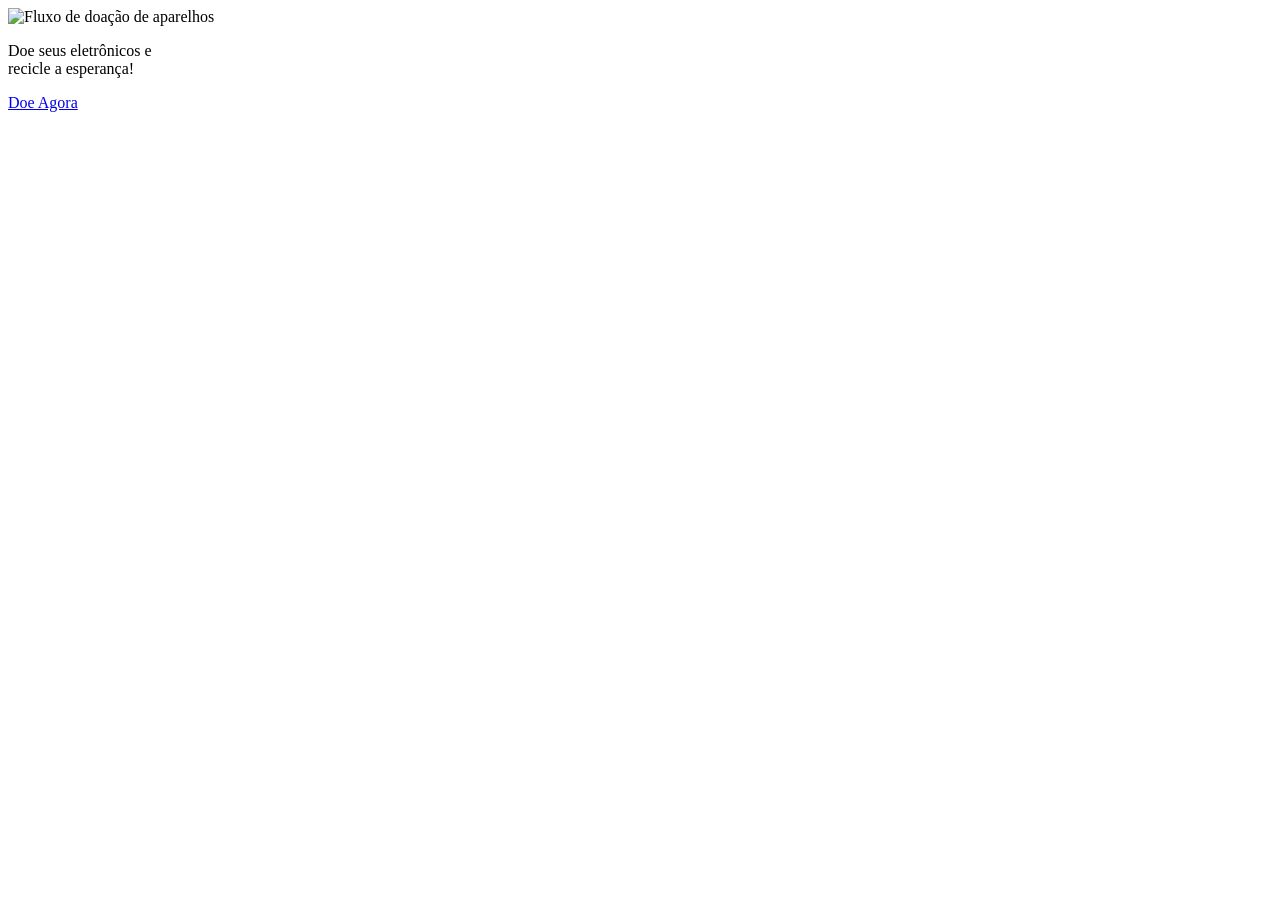
==== html/index.html @ 803fc9c6 "merge emanuel" ====
<!DOCTYPE html>
<html lang="pt-BR">
<head>
    <meta charset="UTF-8">
    <meta name="viewport" content="width=device-width, initial-scale=1.0">
    <title>Conecta Kids</title>
    <link rel="stylesheet" href="style.css">
    
</head>

<body>
    <div class="container-imagem">
        <img src="c:\Users\Aluno\Pictures\Screenshots\Captura de tela 2026-08-11 105821.png" alt="Fluxo de doação de aparelhos"  >
    </div>
    <div class="banner-container">
        <div class="texto-destaque">
            <p>Doe seus eletrônicos e<br>recicle a esperança!</p>
        </div>
        <a href="#" class="botao-doar">Doe Agora</a>
    </div>
    
</body>
</html>
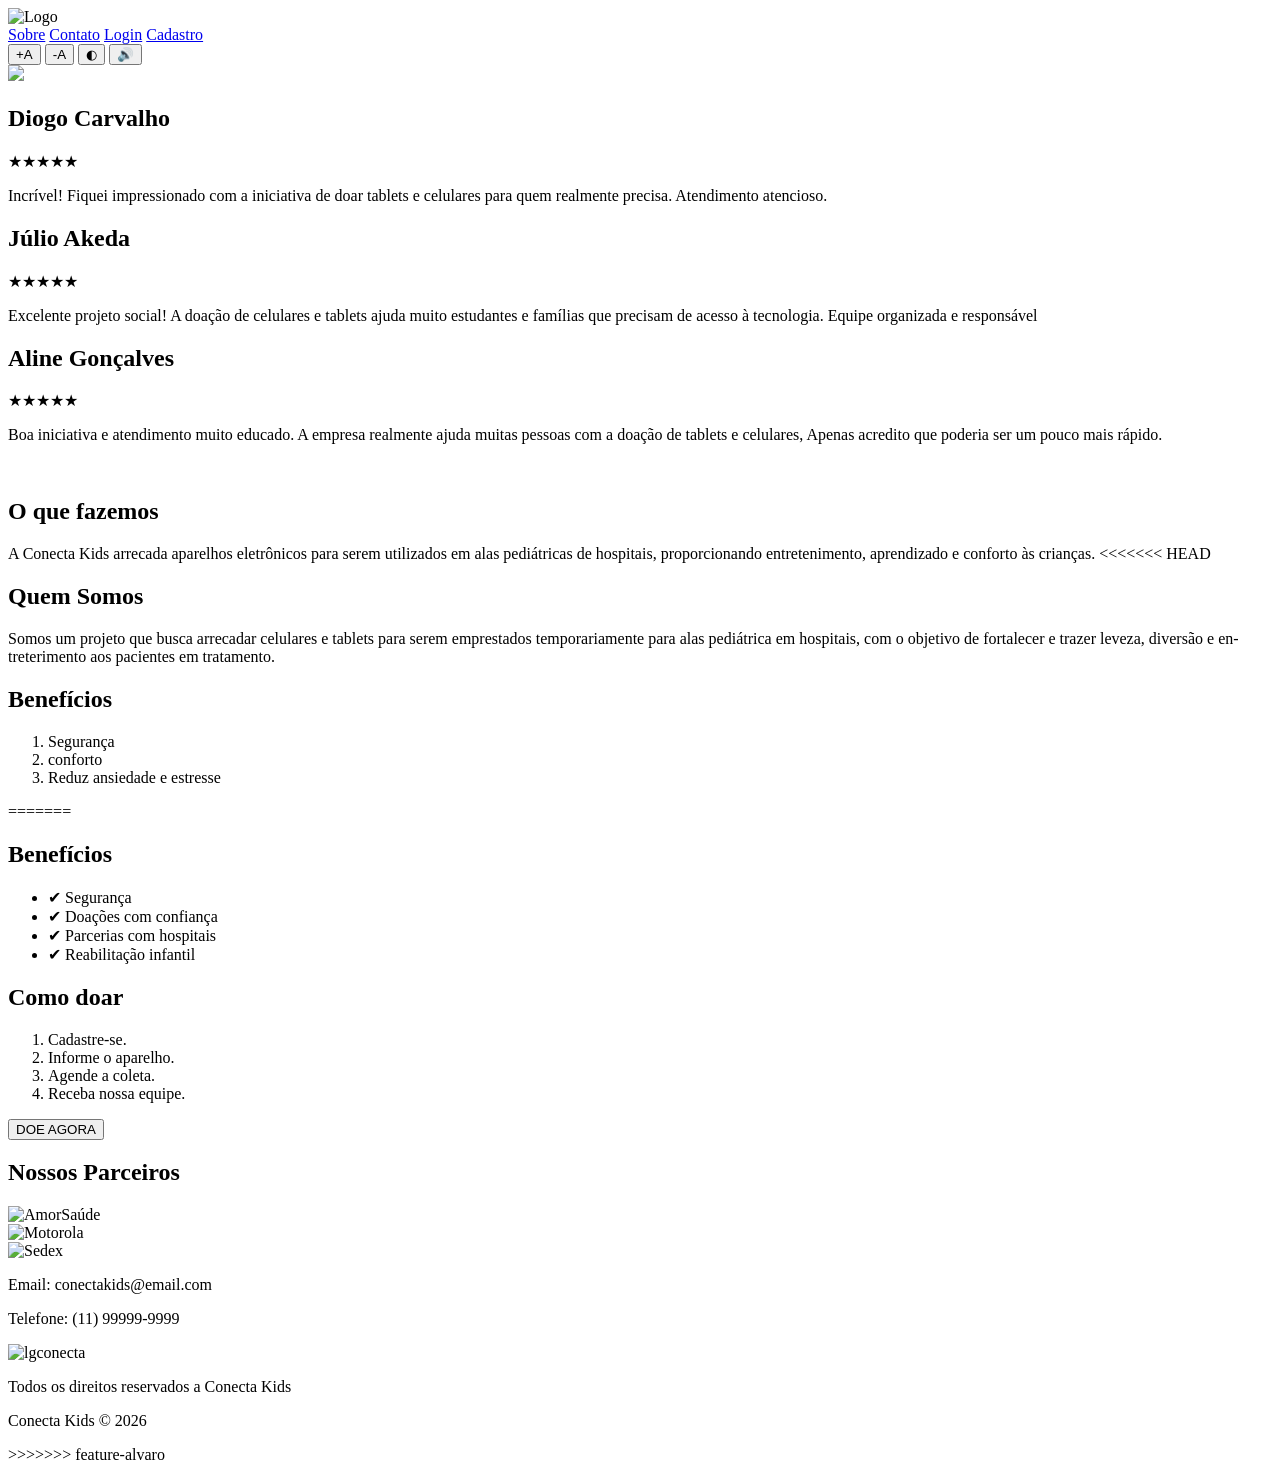
==== commit 28e3e23d: "junção total" ====
--- a/html/index.html
+++ b/html/index.html
@@ -5,19 +5,235 @@
     <meta name="viewport" content="width=device-width, initial-scale=1.0">
     <title>Conecta Kids</title>
     <link rel="stylesheet" href="style.css">
-    
 </head>
-
 <body>
-    <div class="container-imagem">
-        <img src="c:\Users\Aluno\Pictures\Screenshots\Captura de tela 2026-08-11 105821.png" alt="Fluxo de doação de aparelhos"  >
-    </div>
-    <div class="banner-container">
-        <div class="texto-destaque">
-            <p>Doe seus eletrônicos e<br>recicle a esperança!</p>
-        </div>
-        <a href="#" class="botao-doar">Doe Agora</a>
+
+    <!-- HEADER -->
+    <header>
+        <div class="topo">
+
+            <div class="logo">
+                <img src="logooo.png" alt="Logo">
+            </div>
+
+            <nav>
+                <a href="#">Sobre</a>
+                <a href="#">Contato</a>
+                <a href="#">Login</a>
+                <a href="#">Cadastro</a>
+            </nav>
+
+        </div>
+
+        <div class="barra-acessibilidade">
+            <button>+A</button>
+            <button>-A</button>
+            <button>◐</button>
+            <button>🔊</button>
+        </div>
+    </header>
+
+    <!-- BANNER -->
+    <section class="banner">
+
+
+        <div class="imagem">
+            <img src="Chatimagem.png">
+            <h2></h2>
+        </div>
+
+    </section>
+
+    <section class="avaliacoes">
+
+        <div class="card">
+            <div class="usuario">
+                <div class="cabeca"></div>
+                <div class="corpo"></div>
+            </div>
+
+            <h2>Diogo Carvalho</h2>
+
+            <div class="estrelas">
+                ★★★★★
+            </div>
+
+            <p>
+                Incrível! Fiquei impressionado com a iniciativa de doar
+                tablets e celulares para quem realmente precisa.
+                Atendimento atencioso.
+            </p>
+        </div>
+
+
+        <div class="card">
+            <div class="usuario">
+                <div class="cabeca"></div>
+                <div class="corpo"></div>
+            </div>
+
+            <h2>Júlio Akeda</h2>
+
+            <div class="estrelas">
+                ★★★★★
+            </div>
+
+            <p>
+                Excelente projeto social! A doação de celulares e
+                tablets ajuda muito estudantes e famílias que precisam
+                de acesso à tecnologia. Equipe organizada e responsável
+            </p>
+        </div>
+
+
+        <div class="card">
+            <div class="usuario">
+                <div class="cabeca"></div>
+                <div class="corpo"></div>
+            </div>
+
+            <h2>Aline Gonçalves</h2>
+
+            <div class="estrelas">
+                <span>★★★★</span><span class="cinza">★</span>
+            </div>
+
+            <p>
+                Boa iniciativa e atendimento muito educado. A empresa
+                realmente ajuda muitas pessoas com a doação de tablets
+                e celulares, Apenas acredito que poderia ser um pouco
+                mais rápido.
+            </p>
+        </div>
+
+    </section>
+    <section>
+        <div>
+            <img src="../img/imagem1.png" alt="">
+        <div id="texto1">
+            <h2>O que fazemos</h2>
+            <p>
+            A Conecta Kids arrecada aparelhos
+            eletrônicos para serem utilizados
+            em alas pediátricas de hospitais,
+            proporcionando entretenimento,
+            aprendizado e conforto às crianças.
+<<<<<<< HEAD
+            </p>
+        </div>
+        </div>
+    </section>
+    <section id="doacao">
+        <h2>Quem Somos</h2>
+        <div id="texto">
+            <p>
+            Somos um projeto que busca
+            arrecadar celulares e tablets
+            para serem emprestados
+            temporariamente para alas
+            pediátrica em hospitais, com
+            o objetivo de fortalecer e
+            trazer leveza, diversão e en-
+            treterimento aos pacientes
+            em tratamento.
+            </p>
+        </div>
+        <h2>Benefícios</h2>
+        <ol>
+            <li>Segurança</li>
+            <li>conforto</li>
+            <li>Reduz ansiedade e estresse</li>
+        </ol>
+    </section>
+=======
+
+        </p>
+
+    </section>
+
+    <!-- Benefícios -->
+
+    <section class="beneficios" id="beneficios">
+
+        <h2>Benefícios</h2>
+
+        <ul>
+
+            <li>✔ Segurança</li>
+
+            <li>✔ Doações com confiança</li>
+
+            <li>✔ Parcerias com hospitais</li>
+
+            <li>✔ Reabilitação infantil</li>
+
+        </ul>
+
+    </section>
+
+    <!-- Como doar -->
+
+    <section class="doacao" id="doacao">
+
+        <h2>Como doar</h2>
+
+        <ol>
+
+            <li>Cadastre-se.</li>
+
+            <li>Informe o aparelho.</li>
+
+            <li>Agende a coleta.</li>
+
+            <li>Receba nossa equipe.</li>
+
+        </ol>
+
+        <button class="btn-doar">
+            DOE AGORA
+        </button>
+
+    </section>
+
+    <!-- Parceiros -->
+
+    <section class="parceiros">
+  <h2>Nossos Parceiros</h2>
+  
+  <div class="logos">
+    <!-- Círculo AmorSaúde -->
+    <div class= "parceiro">
+      <img src="HCC.png" alt="AmorSaúde">  
     </div>
     
+    <!-- Círculo Motorola -->
+    <div class="parceiro">
+      <img src="MTRL.jpg" alt="Motorola">
+    </div>
+    
+    <!-- Círculo Sedex -->
+    <div class="parceiro">
+      <img src="SDX.png" alt="Sedex">
+    </div>
+  </div>
+</section>
+
+    <!-- Rodapé -->
+
+    <footer class="rodape"> 
+  <!-- Contatos no topo do footer -->
+  <p>Email: conectakids@email.com</p> 
+  <p>Telefone: (11) 99999-9999</p> 
+
+  <!-- Bloco de baixo: Logo na esquerda e Direitos na direita -->
+  <div class="fimdalogo"> 
+    <img src="LG.png" alt="lgconecta"> 
+    <div class="logoDireitos"> 
+      <p>Todos os direitos reservados a Conecta Kids</p> 
+      <p>Conecta Kids &copy; 2026</p> 
+    </div> 
+  </div> 
+</footer>
+>>>>>>> feature-alvaro
 </body>
-</html>
+</html>
